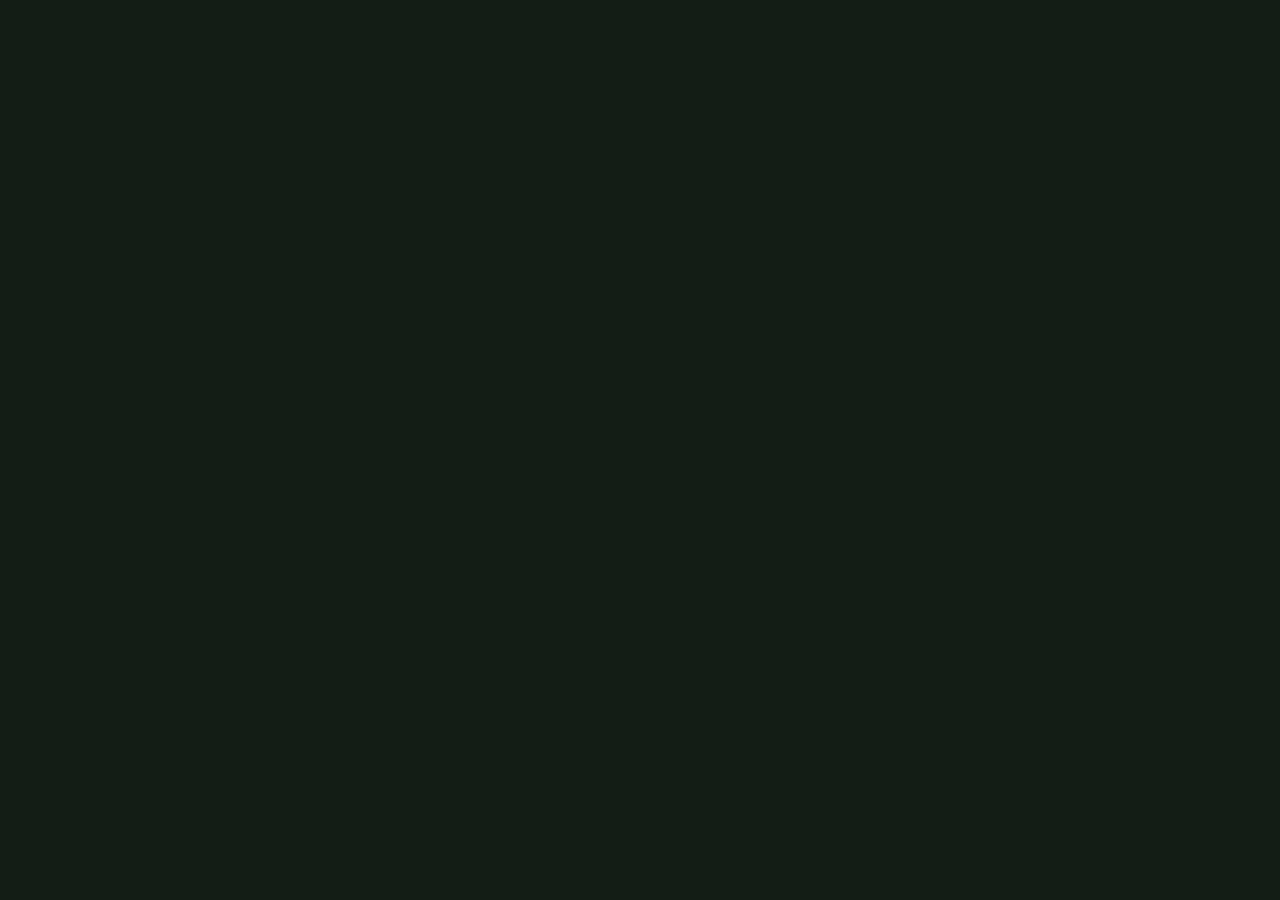
==== tesst.html @ fa250669 "1st" ====
<!DOCTYPE html>
<html lang="en">

<head>
    <meta charset="utf-8">
    <meta name="viewport" content="width=device-width, initial-scale=1, shrink-to-fit=no">
    <title>Cinema</title>
    <!-- Font Awesome -->
    <link rel="stylesheet" href="https://use.fontawesome.com/releases/v5.8.2/css/all.css">
    <!--  CSS -->
    <link href="css/bootstrap.min.css" rel="stylesheet">
    <link href="css/style.css" rel="stylesheet">


</head>

<body>

<script src="js/jquery-3.4.1.min.js"></script>
<script src="bootstrap.min.js"></script>

<script
  src="https://code.jquery.com/jquery-3.5.1.js"
  integrity="sha256-QWo7LDvxbWT2tbbQ97B53yJnYU3WhH/C8ycbRAkjPDc="
  crossorigin="anonymous"></script>
<script src="https://stackpath.bootstrapcdn.com/bootstrap/4.5.0/js/bootstrap.min.js" integrity="sha384-OgVRvuATP1z7JjHLkuOU7Xw704+h835Lr+6QL9UvYjZE3Ipu6Tp75j7Bh/kR0JKI" crossorigin="anonymous"></script>
</body>

</html>
---- css/style.css ----
body{
	background-color: #141c16;
}
.navbar{
	text-transform: uppercase;
	background: rgba(0,0,0,0.6);
	padding: 0;
}
.navbar-nav li{
	padding-right: .7rem;
	font-weight: 600;

}

.navbar.navbar-dark .navbar-nav .nav-item .nav-link{
	color: white;
}
.navbar.navbar-dark .navbar-nav .nav-item .nav-link.active,
.navbar.navbar-dark .navbar-nav .nav-item .nav-link:hover{
	color: #1ebba3;
}

.banner{
	margin-top: 55px;
	height: 700px;
	overflow: hidden;
	
}
.imgSlide{
	height: 700px;
}
.btn-primary {
    background: #1ebba3;
    border-color:transparent !important;
    color: #fff !important;
    border-radius: 50px;
    padding: 10px 25px !important;
    width: 200px;
    text-align: center;
    margin:10px 15px;
}

.btn-primary:hover {
    background: #731397;
}
.bannerDangchieu{
	min-height: 127px;
	width: 100%;	
	background-image:url("../img/dangchieu/banner.png");
	background-color: #cccccc;
	margin-left:0;
}
.tenphim{
	color: #000000;
}
.tenphim:hover{
	text-decoration: none;

}
.phim{

}
.card{
	transition: transform 1.2s;

}
.card:hover{
	transform: scale(1.2);
}
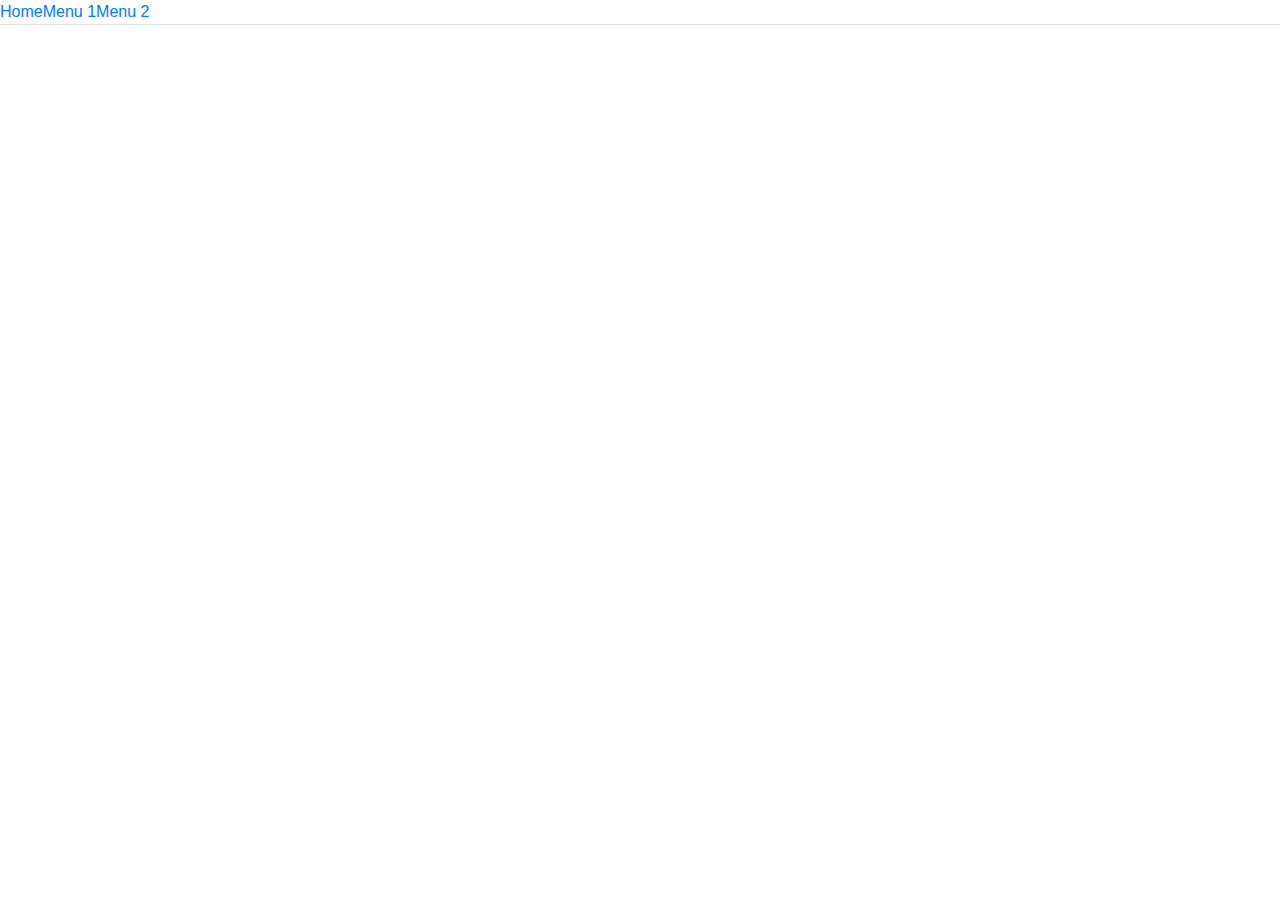
==== commit 3bec0ee4: "3rd" ====
--- a/tesst.html
+++ b/tesst.html
@@ -9,13 +9,34 @@
     <link rel="stylesheet" href="https://use.fontawesome.com/releases/v5.8.2/css/all.css">
     <!--  CSS -->
     <link href="css/bootstrap.min.css" rel="stylesheet">
-    <link href="css/style.css" rel="stylesheet">
+    
 
 
 </head>
 
 <body>
+  <ul class="nav nav-tabs">
+  <li class="active"><a data-toggle="tab" href="#home">Home</a></li>
+  <li><a data-toggle="tab" href="#menu1">Menu 1</a></li>
+  <li><a data-toggle="tab" href="#menu2">Menu 2</a></li>
+</ul>
 
+<div class="tab-content">
+  <div id="home" class="tab-pane fade in active">
+    <h3>HOME</h3>
+    <p>Some content.</p>
+  </div>
+  <div id="menu1" class="tab-pane fade">
+    <h3>Menu 1</h3>
+    <p>Some content in menu 1.</p>
+  </div>
+  <div id="menu2" class="tab-pane fade">
+    <h3>Menu 2</h3>
+    <p>Some content in menu 2.</p>
+  </div>
+</div>
+  
+<script src="js/popper.min.js"></script>
 <script src="js/jquery-3.4.1.min.js"></script>
 <script src="bootstrap.min.js"></script>
 
